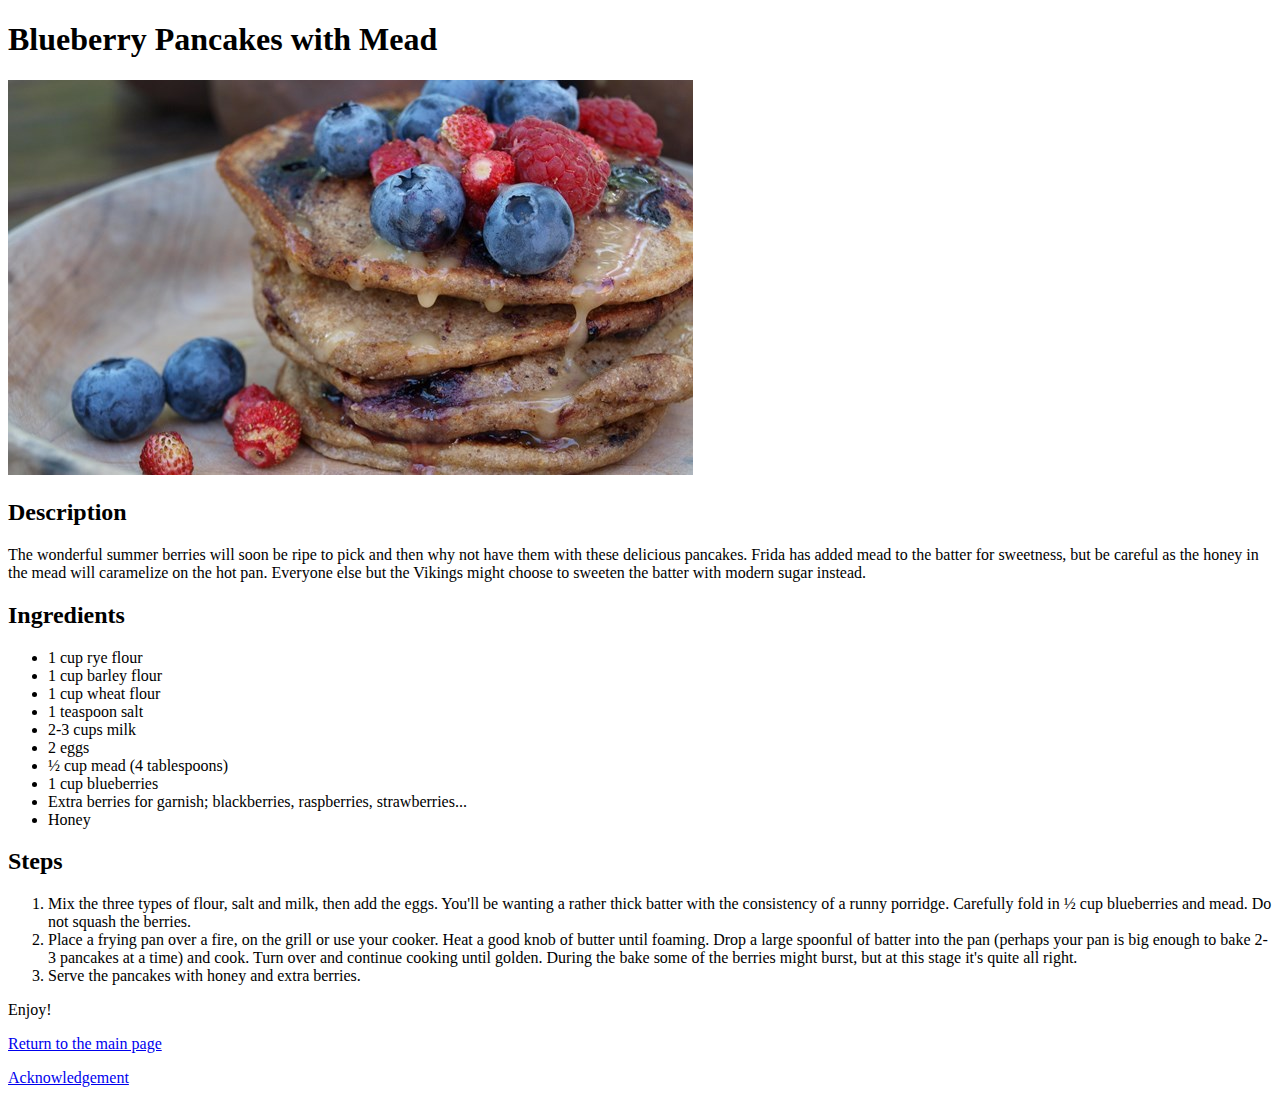
==== recipes/blueberry-pancakes.html @ 4cfaa1fd "Add main and recipes pages" ====
<!DOCTYPE html>
<html lang="en">
	<head>
		<meta charset="UTF-8">
		<title>Blueberry Pancakes with Mead</title>
	</head>

	<body>
		<h1>Blueberry Pancakes with Mead</h1>
    <img src="../assets/blueberry-pancakes.jpg" alt="Blueberry pancakes ready">
    <h2>Description</h2>
    <p>
      The wonderful summer berries will soon be ripe to pick and then why not have them with these delicious pancakes. Frida
      has added mead to the batter for sweetness, but be careful as the honey in the mead will caramelize on the hot pan.
      Everyone else but the Vikings might choose to sweeten the batter with modern sugar instead.
    </p>
    
    <h2>Ingredients</h2>
    <ul>
      <li>1 cup rye flour</li>
      <li>1 cup barley flour</li>
      <li>1 cup wheat flour</li>
      <li>1 teaspoon salt</li>
      <li>2-3 cups milk</li>
      <li>2 eggs</li>
      <li>½ cup mead (4 tablespoons)</li>
      <li>1 cup blueberries</li>
      <li>Extra berries for garnish; blackberries, raspberries, strawberries...</li>
      <li>Honey</li>
    </ul>

    <h2>Steps</h2>
    <ol>
      <li>
        Mix the three types of flour, salt and milk, then add the eggs. You'll be wanting a rather thick batter with the
        consistency of a runny porridge. Carefully fold in ½ cup blueberries and mead. Do not squash the berries.
      </li>
      <li>
        Place a frying pan over a fire, on the grill or use your cooker. Heat a good knob of butter until foaming. Drop a large
        spoonful of batter into the pan (perhaps your pan is big enough to bake 2-3 pancakes at a time) and cook. Turn over and
        continue cooking until golden. During the bake some of the berries might burst, but at this stage it's quite all right.
      </li>
      <li>
        Serve the pancakes with honey and extra berries.
      </li>
    </ol>
    <p>Enjoy!</p>

    <p><a href="../index.html">Return to the main page</a></p>
  </body>

  <footer>
    <a href="https://www.ribevikingecenter.dk/en/learn-more/viking-slow-food/recipes/blueberry-pancakes-with-mead.aspx" target="_blank">
      Acknowledgement
    </a>
  </footer>
</html>
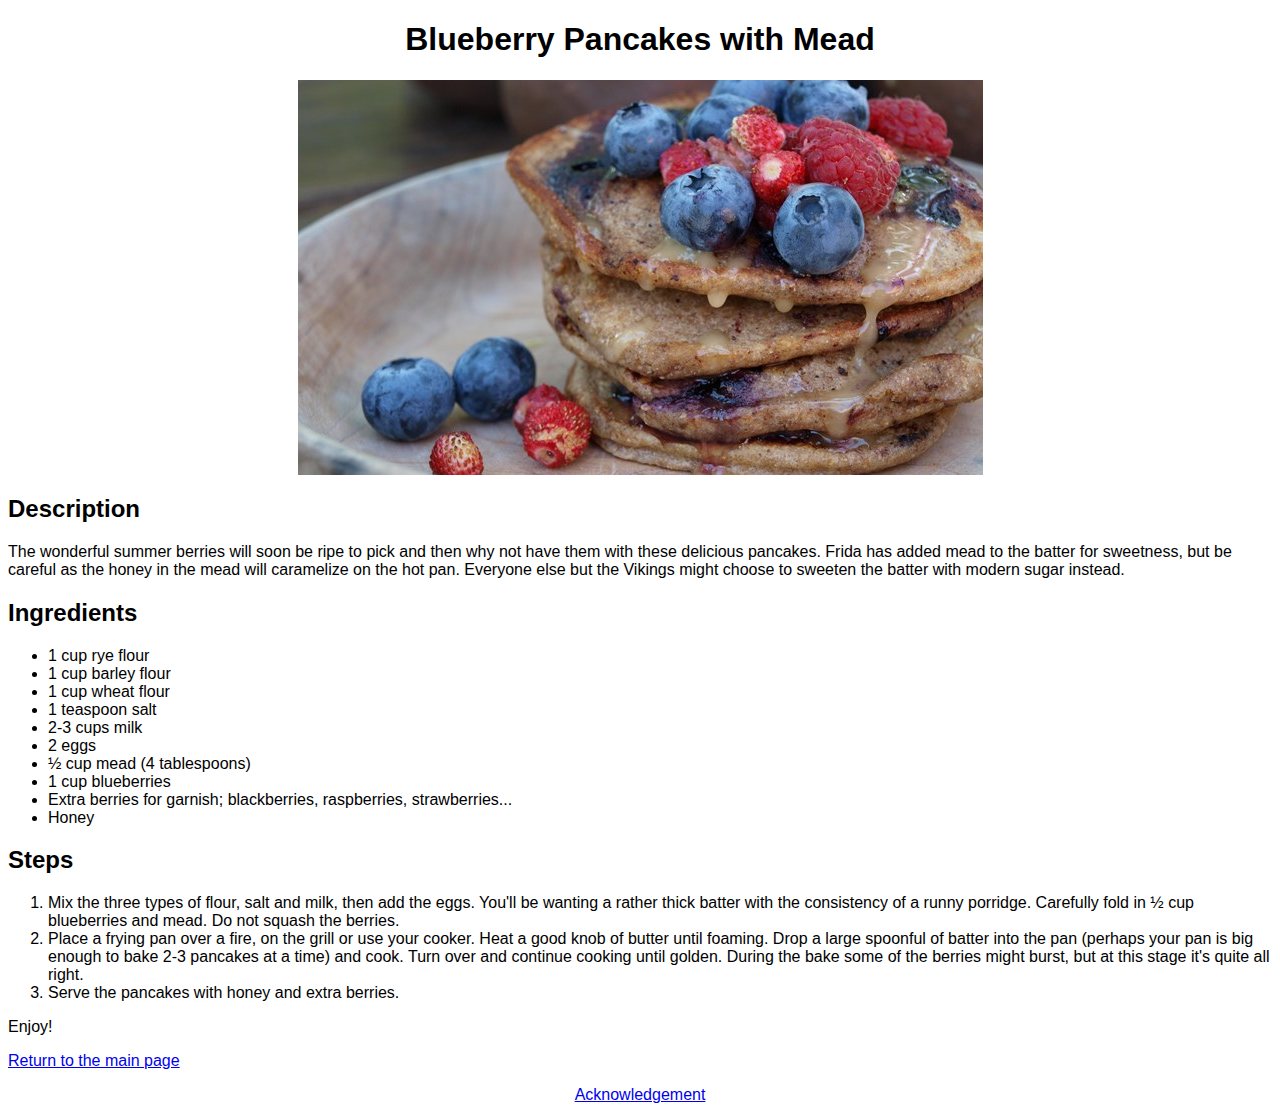
==== commit a38e323d: "Create `style.css` and style the pages" ====
--- a/recipes/blueberry-pancakes.html
+++ b/recipes/blueberry-pancakes.html
@@ -1,12 +1,13 @@
 <!DOCTYPE html>
 <html lang="en">
-	<head>
-		<meta charset="UTF-8">
-		<title>Blueberry Pancakes with Mead</title>
-	</head>
+  <head>
+    <link rel="stylesheet" href="../style.css">
+    <meta charset="UTF-8">
+    <title>Blueberry Pancakes with Mead</title>
+  </head>
 
-	<body>
-		<h1>Blueberry Pancakes with Mead</h1>
+  <body>
+    <h1>Blueberry Pancakes with Mead</h1>
     <img src="../assets/blueberry-pancakes.jpg" alt="Blueberry pancakes ready">
     <h2>Description</h2>
     <p>
@@ -14,7 +15,7 @@
       has added mead to the batter for sweetness, but be careful as the honey in the mead will caramelize on the hot pan.
       Everyone else but the Vikings might choose to sweeten the batter with modern sugar instead.
     </p>
-    
+
     <h2>Ingredients</h2>
     <ul>
       <li>1 cup rye flour</li>
@@ -54,4 +55,4 @@
       Acknowledgement
     </a>
   </footer>
-</html>+</html>
--- a/style.css
+++ b/style.css
@@ -0,0 +1,16 @@
+* {
+    font-family: "Verdana", "Helvetica", sans-serif;
+}
+
+h1,
+footer {
+    text-align: center;
+}
+
+img {
+  display: block;
+  margin-left: auto;
+  margin-right: auto;
+  width: 685px;
+  height: 395px;
+}
